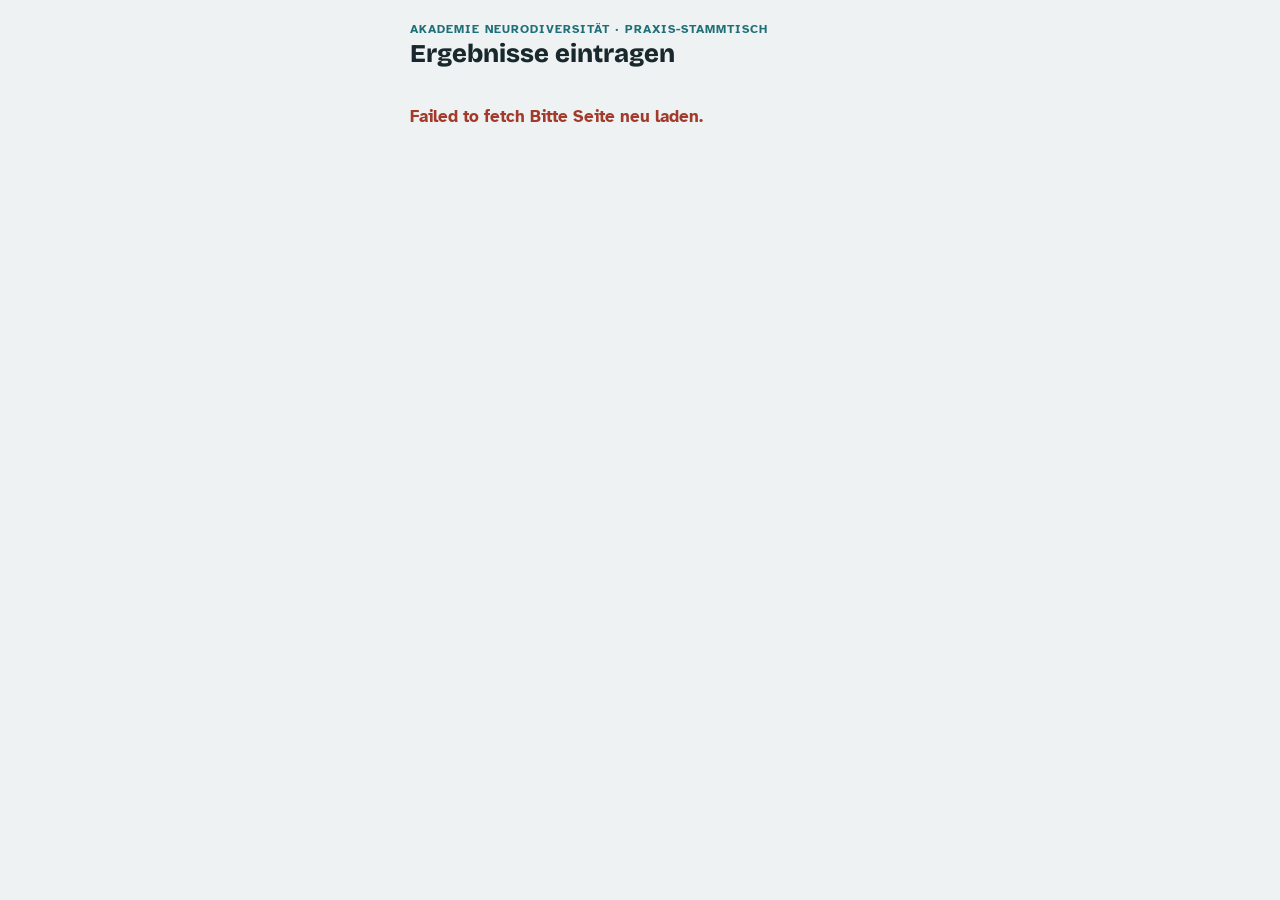
==== seite/index.html @ bf932e13 "Seiten in eigenen Ordner, Sicherungskopie nicht mehr öffentlich Co-Authored-By: Claude Opus 5.5 <nor" ====
<!doctype html>
<html lang="de">
<head>
<meta charset="utf-8">
<meta name="viewport" content="width=device-width,initial-scale=1,viewport-fit=cover">
<title>Stammtisch – Ergebnisse eintragen</title>
<link rel="stylesheet" href="https://fonts.googleapis.com/css2?family=Atkinson+Hyperlegible:wght@400;700&family=Bricolage+Grotesque:opsz,wght@12..96,600;12..96,800&display=swap">
<link rel="stylesheet" href="style.css">
<style>
main{max-width:460px;margin:0 auto;display:flex;flex-direction:column;gap:18px}
h1{font-size:1.6rem;font-weight:800}
.frage{background:var(--surface);border-radius:14px;padding:14px 16px;font-size:1.05rem;border:1px solid var(--line)}
.frage small{display:block;color:var(--muted);font-size:.8rem;font-weight:700;letter-spacing:.06em;text-transform:uppercase;margin-bottom:2px}
.groups{display:grid;grid-template-columns:1fr 1fr;gap:12px}
.gbtn{font-weight:800;font-family:var(--display);font-size:1.2rem;padding:24px 8px;border-radius:16px;border:0;color:var(--note-ink)}
textarea{width:100%;min-height:170px;font-size:1.1rem;resize:vertical}
.send{font-size:1.2rem;padding:18px}
.ok{color:var(--accent);font-weight:700;min-height:1.5em;text-align:center;margin:0}
.back{background:none;border:0;color:var(--muted);text-decoration:underline;padding:0;align-self:flex-start}
.badge{display:inline-block;padding:6px 14px;border-radius:999px;font-weight:800;color:var(--note-ink);font-family:var(--display)}
.liste{display:flex;flex-direction:column;gap:8px}
.liste div{background:var(--surface);border:1px solid var(--line);border-radius:10px;padding:8px 12px;font-size:.98rem;white-space:pre-wrap;overflow-wrap:anywhere}
</style>
</head>
<body>
<main>
  <div>
    <div class="brand">Akademie Neurodiversität · Praxis-Stammtisch</div>
    <h1 id="titel">Ergebnisse eintragen</h1>
  </div>

  <p id="status" class="muted">Wird geladen …</p>

  <section id="schritt1" hidden>
    <div style="display:flex;flex-direction:column;gap:16px">
      <div class="frage"><small>Eure Frage</small><span class="frageText"></span></div>
      <h2 style="font-size:1.25rem">In welcher Gruppe bist du?</h2>
      <p class="muted" style="margin:-8px 0 0">Die Nummer steht in Zoom oben im Fenster.</p>
      <div class="groups" id="gruppen"></div>
    </div>
  </section>

  <section id="schritt2" hidden>
    <div style="display:flex;flex-direction:column;gap:14px">
      <button class="back" id="zurueck" type="button">← andere Gruppe wählen</button>
      <span class="badge" id="gruppeBadge">Gruppe 1</span>
      <div class="frage"><small>Eure Frage</small><span class="frageText"></span></div>
      <label for="text" style="font-weight:700">Euer Ergebnis</label>
      <textarea id="text" maxlength="500" placeholder="Ein Punkt pro Absenden – ihr könnt mehrmals absenden."></textarea>
      <button class="btn send" id="senden" type="button" disabled>Absenden</button>
      <p class="ok" id="meldung" aria-live="polite"></p>
      <div id="bisherWrap" hidden>
        <p class="muted" style="margin:0 0 6px">Schon abgeschickt:</p>
        <div class="liste" id="bisher"></div>
      </div>
    </div>
  </section>
</main>

<script src="config.js"></script>
<script src="app.js"></script>
<script>
const $ = id => document.getElementById(id);
let stand = null, gruppe = null;

async function start() {
  try {
    stand = await Board.laden();
    if (stand.titel) $("titel").textContent = stand.titel;
    document.querySelectorAll(".frageText").forEach(el => el.textContent = stand.frage);
    const box = $("gruppen"); box.innerHTML = "";
    for (let g = 1; g <= stand.gruppen; g++) {
      const b = document.createElement("button");
      b.className = "gbtn"; b.type = "button"; b.textContent = Board.name(g);
      b.style.background = Board.farbe(g);
      b.onclick = () => waehlen(g);
      box.appendChild(b);
    }
    $("status").hidden = true;
    let gemerkt = null;
    try { gemerkt = JSON.parse(sessionStorage.getItem("stammtischGruppe") || "null"); } catch (e) {}
    if (gemerkt && gemerkt.stammtisch === stand.stammtisch && gemerkt.gruppe <= stand.gruppen) waehlen(gemerkt.gruppe);
    else $("schritt1").hidden = false;
  } catch (e) {
    $("status").textContent = e.message + " Bitte Seite neu laden.";
    $("status").className = "fehler";
  }
}

function waehlen(g) {
  gruppe = g;
  try { sessionStorage.setItem("stammtischGruppe", JSON.stringify({ stammtisch: stand.stammtisch, gruppe: g })); } catch (e) {}
  $("gruppeBadge").textContent = Board.name(g);
  $("gruppeBadge").style.background = Board.farbe(g);
  $("schritt1").hidden = true; $("schritt2").hidden = false;
  $("meldung").textContent = "";
  zeigeBisher();
  $("text").focus();
}

function zeigeBisher() {
  const eigene = (stand.eintraege || []).filter(e => e.gruppe === gruppe && e.von === "Gruppe");
  $("bisherWrap").hidden = !eigene.length;
  $("bisher").innerHTML = "";
  eigene.forEach(e => { const d = document.createElement("div"); d.textContent = e.text; $("bisher").appendChild(d); });
}

$("zurueck").onclick = () => { $("schritt2").hidden = true; $("schritt1").hidden = false; };
$("text").addEventListener("input", () => { $("senden").disabled = !$("text").value.trim(); });

$("senden").onclick = async () => {
  const text = $("text").value.trim();
  if (!text) return;
  $("senden").disabled = true; $("senden").textContent = "Wird gesendet …";
  $("meldung").className = "ok"; $("meldung").textContent = "";
  try {
    const r = await Board.senden({ aktion: "eintragen", gruppe, text });
    if (!r.ok) throw new Error(r.fehler || "Senden fehlgeschlagen.");
    $("text").value = "";
    $("meldung").textContent = "Gesendet ✓ – ihr könnt gerne noch einen Punkt schicken.";
    stand = await Board.laden(); zeigeBisher();
  } catch (e) {
    $("meldung").className = "fehler";
    $("meldung").textContent = e.message + " Dein Text ist noch da – bitte nochmal auf Absenden tippen.";
  } finally {
    $("senden").textContent = "Absenden";
    $("senden").disabled = !$("text").value.trim();
  }
};

start();
</script>
</body>
</html>
---- seite/style.css ----
:root{
  --bg:#eef2f3; --surface:#ffffff; --ink:#18282d; --muted:#5b6d72; --line:#d3dde0;
  --accent:#1f6f78; --accent-ink:#ffffff; --danger:#a23b2c;
  --g1:#fde9b8; --g2:#cfe8dc; --g3:#d9def7; --g4:#f6d6d1; --g5:#e6d9f2; --g6:#d4ecf2; --g7:#f2e3cf; --g8:#e1ecc6;
  --ge:#1f6f78; --ge-ink:#ffffff; --note-ink:#24302f;
  --display:"Bricolage Grotesque","Segoe UI",system-ui,sans-serif;
  --body:"Atkinson Hyperlegible","Segoe UI",system-ui,sans-serif;
  color-scheme:light;
}
@media (prefers-color-scheme: dark){:root{
  --bg:#111a1d; --surface:#1a262a; --ink:#e6eef0; --muted:#9bb0b5; --line:#2d3e43;
  --accent:#5fb7bf; --accent-ink:#0d1a1c; --danger:#e88a7b;
  --g1:#5a4a1f; --g2:#244a3a; --g3:#323a66; --g4:#5c3530; --g5:#44325a; --g6:#1f4a55; --g7:#55432a; --g8:#3c4a22;
  --ge:#5fb7bf; --ge-ink:#0d1a1c; --note-ink:#f1f4f3; color-scheme:dark}}
*{box-sizing:border-box}
html,body{margin:0}
body{background:var(--bg);color:var(--ink);font-family:var(--body);font-size:17px;line-height:1.5;
  padding-left:max(16px,env(safe-area-inset-left,0px));padding-right:max(16px,env(safe-area-inset-right,0px));padding-block:20px 40px}
h1,h2,h3{font-family:var(--display);margin:0;text-wrap:balance;line-height:1.2}
button{font:inherit;cursor:pointer}
button:focus-visible,textarea:focus-visible,input:focus-visible,select:focus-visible{outline:3px solid var(--accent);outline-offset:2px}
input,textarea,select{font:inherit;color:var(--ink);background:var(--bg);border:2px solid var(--line);border-radius:12px;padding:11px 12px}
.btn{border:0;background:var(--accent);color:var(--accent-ink);font-weight:700;padding:12px 18px;border-radius:12px}
.btn:disabled{opacity:.45;cursor:not-allowed}
.ghost{font-weight:700;padding:10px 14px;border-radius:10px;border:2px solid var(--line);background:none;color:var(--ink)}
.muted{color:var(--muted)}
.fehler{color:var(--danger);font-weight:700}
.brand{font-size:.78rem;letter-spacing:.08em;text-transform:uppercase;color:var(--accent);font-weight:700}
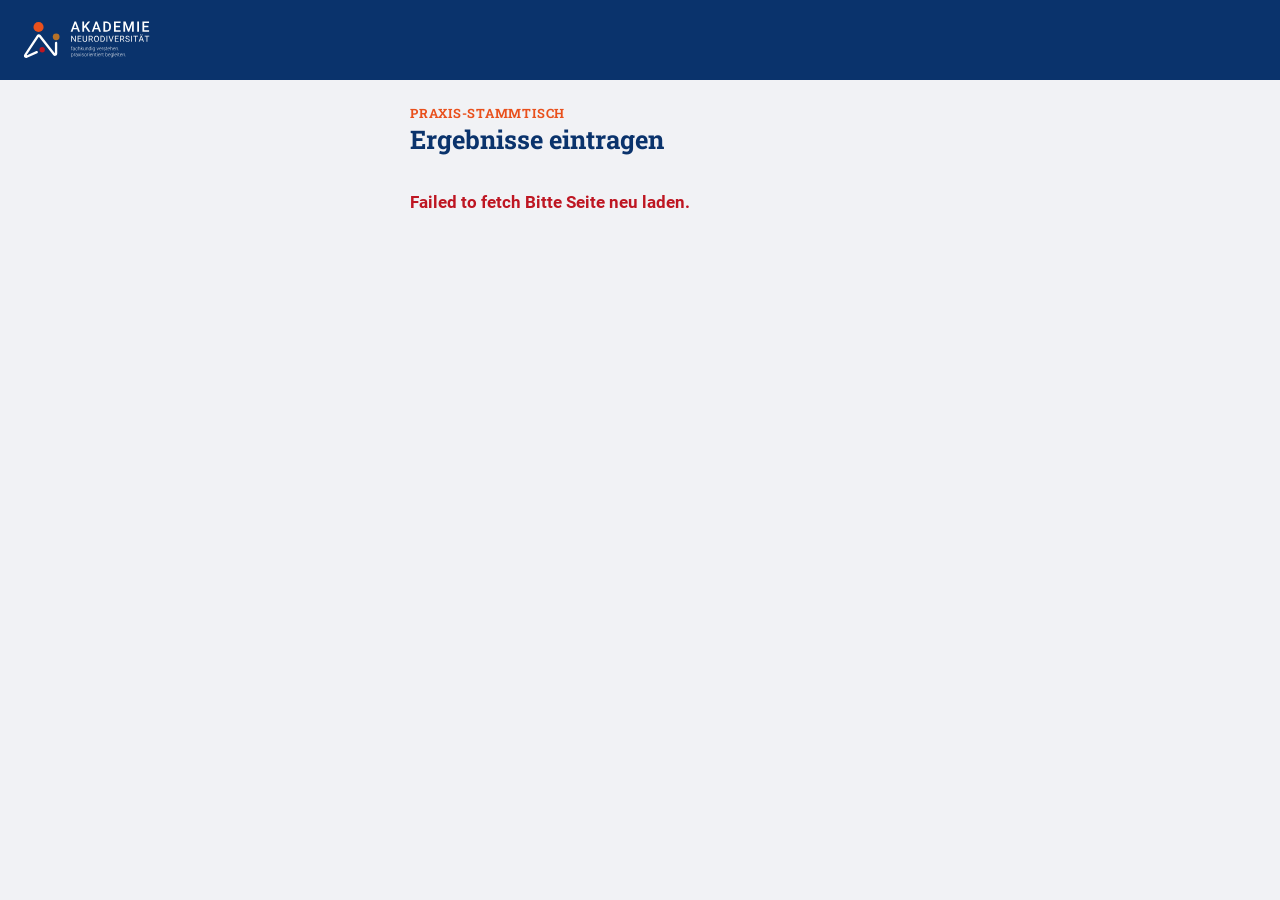
==== commit 8ba92b72: "Board im Akademie-Design: Roboto und Roboto Slab, Navy und Orange, eckig, Logo-Leiste, Gruppen- und " ====
--- a/seite/index.html
+++ b/seite/index.html
@@ -4,28 +4,33 @@
 <meta charset="utf-8">
 <meta name="viewport" content="width=device-width,initial-scale=1,viewport-fit=cover">
 <title>Stammtisch – Ergebnisse eintragen</title>
-<link rel="stylesheet" href="https://fonts.googleapis.com/css2?family=Atkinson+Hyperlegible:wght@400;700&family=Bricolage+Grotesque:opsz,wght@12..96,600;12..96,800&display=swap">
 <link rel="stylesheet" href="style.css">
 <style>
 main{max-width:460px;margin:0 auto;display:flex;flex-direction:column;gap:18px}
-h1{font-size:1.6rem;font-weight:800}
-.frage{background:var(--surface);border-radius:14px;padding:14px 16px;font-size:1.05rem;border:1px solid var(--line)}
+h1{font-size:1.6rem;font-weight:700}
+.frage{background:var(--surface);border-radius:0;padding:14px 16px;font-size:1.05rem;border:1px solid var(--line)}
 .frage small{display:block;color:var(--muted);font-size:.8rem;font-weight:700;letter-spacing:.06em;text-transform:uppercase;margin-bottom:2px}
-.groups{display:grid;grid-template-columns:1fr 1fr;gap:12px}
-.gbtn{font-weight:800;font-family:var(--display);font-size:1.2rem;padding:24px 8px;border-radius:16px;border:0;color:var(--note-ink)}
+#vorname{font-size:1.2rem}
+.cluster{display:flex;flex-direction:column;gap:8px}
+.cbtn{text-align:left;border:2px solid var(--line);background:var(--surface);color:var(--ink);border-radius:0;padding:12px 14px}
+.cbtn b{display:block;font-family:var(--display);font-size:1.15rem}
+.cbtn span{font-size:.9rem;color:var(--muted)}
+.cbtn[aria-checked="true"]{border-color:var(--accent);background:color-mix(in srgb,var(--accent) 12%,var(--surface));box-shadow:inset 0 0 0 1px var(--accent)}
+.tag{display:inline-block;font-size:.75rem;font-weight:700;letter-spacing:.04em;text-transform:uppercase;color:var(--accent);margin-right:6px}
 textarea{width:100%;min-height:170px;font-size:1.1rem;resize:vertical}
 .send{font-size:1.2rem;padding:18px}
 .ok{color:var(--accent);font-weight:700;min-height:1.5em;text-align:center;margin:0}
 .back{background:none;border:0;color:var(--muted);text-decoration:underline;padding:0;align-self:flex-start}
-.badge{display:inline-block;padding:6px 14px;border-radius:999px;font-weight:800;color:var(--note-ink);font-family:var(--display)}
+.badge{display:inline-block;padding:6px 14px;border-radius:0;font-weight:700;color:var(--note-ink);font-family:var(--display)}
 .liste{display:flex;flex-direction:column;gap:8px}
-.liste div{background:var(--surface);border:1px solid var(--line);border-radius:10px;padding:8px 12px;font-size:.98rem;white-space:pre-wrap;overflow-wrap:anywhere}
+.liste div{background:var(--surface);border:1px solid var(--line);border-radius:0;padding:8px 12px;font-size:.98rem;white-space:pre-wrap;overflow-wrap:anywhere}
 </style>
 </head>
 <body>
+<div class="kopfleiste"><img src="bilder/logo-weiss.svg" alt="Akademie Neurodiversität" width="300" height="52"></div>
 <main>
   <div>
-    <div class="brand">Akademie Neurodiversität · Praxis-Stammtisch</div>
+    <div class="brand">Praxis-Stammtisch</div>
     <h1 id="titel">Ergebnisse eintragen</h1>
   </div>
 
@@ -34,19 +39,24 @@
   <section id="schritt1" hidden>
     <div style="display:flex;flex-direction:column;gap:16px">
       <div class="frage"><small>Eure Frage</small><span class="frageText"></span></div>
-      <h2 style="font-size:1.25rem">In welcher Gruppe bist du?</h2>
-      <p class="muted" style="margin:-8px 0 0">Die Nummer steht in Zoom oben im Fenster.</p>
-      <div class="groups" id="gruppen"></div>
+      <label for="vorname" style="font-family:var(--display);font-size:1.25rem;font-weight:600">Dein Vorname</label>
+      <p class="muted" style="margin:-10px 0 0">Eure Gruppe heißt dann nach dir, zum Beispiel „Gruppe Anna“.</p>
+      <input id="vorname" type="text" maxlength="30" autocomplete="given-name" autocapitalize="words" enterkeyhint="go">
+      <button class="btn send" id="weiter" type="button" disabled>Weiter</button>
     </div>
   </section>
 
   <section id="schritt2" hidden>
     <div style="display:flex;flex-direction:column;gap:14px">
-      <button class="back" id="zurueck" type="button">← andere Gruppe wählen</button>
+      <button class="back" id="zurueck" type="button">← Namen ändern</button>
       <span class="badge" id="gruppeBadge">Gruppe 1</span>
       <div class="frage"><small>Eure Frage</small><span class="frageText"></span></div>
-      <label for="text" style="font-weight:700">Euer Ergebnis</label>
-      <textarea id="text" maxlength="500" placeholder="Ein Punkt pro Absenden – ihr könnt mehrmals absenden."></textarea>
+      <div id="clusterWrap" hidden>
+        <p style="font-weight:700;margin:0 0 8px">Wozu gehört eure Idee? Bitte antippen</p>
+        <div class="cluster" id="cluster" role="radiogroup"></div>
+      </div>
+      <label for="text" style="font-weight:700">Eure Idee</label>
+      <textarea id="text" maxlength="450" placeholder="Ein Punkt pro Absenden – ihr könnt mehrmals absenden."></textarea>
       <button class="btn send" id="senden" type="button" disabled>Absenden</button>
       <p class="ok" id="meldung" aria-live="polite"></p>
       <div id="bisherWrap" hidden>
@@ -61,62 +71,75 @@
 <script src="app.js"></script>
 <script>
 const $ = id => document.getElementById(id);
-let stand = null, gruppe = null;
+let stand = null, name = "", gewaehlt = "";
 
 async function start() {
   try {
     stand = await Board.laden();
     if (stand.titel) $("titel").textContent = stand.titel;
     document.querySelectorAll(".frageText").forEach(el => el.textContent = stand.frage);
-    const box = $("gruppen"); box.innerHTML = "";
-    for (let g = 1; g <= stand.gruppen; g++) {
-      const b = document.createElement("button");
-      b.className = "gbtn"; b.type = "button"; b.textContent = Board.name(g);
-      b.style.background = Board.farbe(g);
-      b.onclick = () => waehlen(g);
-      box.appendChild(b);
-    }
     $("status").hidden = true;
     let gemerkt = null;
-    try { gemerkt = JSON.parse(sessionStorage.getItem("stammtischGruppe") || "null"); } catch (e) {}
-    if (gemerkt && gemerkt.stammtisch === stand.stammtisch && gemerkt.gruppe <= stand.gruppen) waehlen(gemerkt.gruppe);
-    else $("schritt1").hidden = false;
+    try { gemerkt = JSON.parse(sessionStorage.getItem("stammtischName") || "null"); } catch (e) {}
+    if (gemerkt && gemerkt.stammtisch === stand.stammtisch && gemerkt.name) waehlen(gemerkt.name);
+    else { $("schritt1").hidden = false; }
   } catch (e) {
     $("status").textContent = e.message + " Bitte Seite neu laden.";
     $("status").className = "fehler";
   }
 }
 
-function waehlen(g) {
-  gruppe = g;
-  try { sessionStorage.setItem("stammtischGruppe", JSON.stringify({ stammtisch: stand.stammtisch, gruppe: g })); } catch (e) {}
-  $("gruppeBadge").textContent = Board.name(g);
-  $("gruppeBadge").style.background = Board.farbe(g);
+function waehlen(n) {
+  name = Board.vorname(n);
+  if (!name) return;
+  try { sessionStorage.setItem("stammtischName", JSON.stringify({ stammtisch: stand.stammtisch, name })); } catch (e) {}
+  $("gruppeBadge").textContent = "Gruppe " + name;
+  $("gruppeBadge").style.background = "var(--g1)";
   $("schritt1").hidden = true; $("schritt2").hidden = false;
   $("meldung").textContent = "";
+  clusterZeigen();
   zeigeBisher();
   $("text").focus();
 }
 
+function clusterZeigen() {
+  const liste = Board.cluster(stand.stammtisch);
+  $("clusterWrap").hidden = !liste.length;
+  $("cluster").innerHTML = "";
+  liste.forEach(c => {
+    const b = document.createElement("button");
+    b.type = "button"; b.className = "cbtn"; b.setAttribute("role", "radio");
+    b.setAttribute("aria-checked", String(gewaehlt === c.name));
+    b.innerHTML = "<b></b><span></span>"; b.querySelector("b").textContent = c.name; b.querySelector("span").textContent = c.beispiel || "";
+    b.onclick = () => { gewaehlt = c.name; clusterZeigen(); pruefen(); };
+    $("cluster").appendChild(b);
+  });
+}
+const brauchtCluster = () => Board.cluster(stand.stammtisch).length > 0;
+function pruefen() { $("senden").disabled = !$("text").value.trim() || (brauchtCluster() && !gewaehlt); }
+
 function zeigeBisher() {
-  const eigene = (stand.eintraege || []).filter(e => e.gruppe === gruppe && e.von === "Gruppe");
+  const eigene = (stand.eintraege || []).filter(e => e.von === "Gruppe").map(Board.zerlegen).filter(z => z.schluessel === name.toLowerCase());
   $("bisherWrap").hidden = !eigene.length;
   $("bisher").innerHTML = "";
-  eigene.forEach(e => { const d = document.createElement("div"); d.textContent = e.text; $("bisher").appendChild(d); });
+  eigene.forEach(z => { const d = document.createElement("div"); if (z.cluster) { const t = document.createElement("span"); t.className = "tag"; t.textContent = z.cluster; d.appendChild(t); } d.appendChild(document.createTextNode(z.text)); $("bisher").appendChild(d); });
 }
 
-$("zurueck").onclick = () => { $("schritt2").hidden = true; $("schritt1").hidden = false; };
-$("text").addEventListener("input", () => { $("senden").disabled = !$("text").value.trim(); });
+$("vorname").addEventListener("input", () => { $("weiter").disabled = !Board.vorname($("vorname").value); });
+$("vorname").addEventListener("keydown", e => { if (e.key === "Enter" && !$("weiter").disabled) $("weiter").click(); });
+$("weiter").onclick = () => waehlen($("vorname").value);
+$("zurueck").onclick = () => { $("vorname").value = name; $("weiter").disabled = !name; $("schritt2").hidden = true; $("schritt1").hidden = false; };
+$("text").addEventListener("input", pruefen);
 
 $("senden").onclick = async () => {
   const text = $("text").value.trim();
-  if (!text) return;
+  if (!text || (brauchtCluster() && !gewaehlt)) return;
   $("senden").disabled = true; $("senden").textContent = "Wird gesendet …";
   $("meldung").className = "ok"; $("meldung").textContent = "";
   try {
-    const r = await Board.senden({ aktion: "eintragen", gruppe, text });
+    const r = await Board.senden({ aktion: "eintragen", gruppe: 1, text: "Gruppe " + name + (gewaehlt ? " [" + gewaehlt + "]" : "") + ": " + text });
     if (!r.ok) throw new Error(r.fehler || "Senden fehlgeschlagen.");
-    $("text").value = "";
+    $("text").value = ""; gewaehlt = ""; clusterZeigen();
     $("meldung").textContent = "Gesendet ✓ – ihr könnt gerne noch einen Punkt schicken.";
     stand = await Board.laden(); zeigeBisher();
   } catch (e) {
@@ -124,7 +147,7 @@
     $("meldung").textContent = e.message + " Dein Text ist noch da – bitte nochmal auf Absenden tippen.";
   } finally {
     $("senden").textContent = "Absenden";
-    $("senden").disabled = !$("text").value.trim();
+    pruefen();
   }
 };
 
--- a/seite/style.css
+++ b/seite/style.css
@@ -1,28 +1,36 @@
+/* Akademie Neurodiversität – Design wie auf der Website (Roboto / Roboto Slab, Navy, Orange, eckig, flach) */
+@font-face{font-family:Roboto;src:url(schrift/roboto-latin-400-normal.woff2) format("woff2");font-weight:400;font-display:swap}
+@font-face{font-family:Roboto;src:url(schrift/roboto-latin-500-normal.woff2) format("woff2");font-weight:500;font-display:swap}
+@font-face{font-family:Roboto;src:url(schrift/roboto-latin-700-normal.woff2) format("woff2");font-weight:700;font-display:swap}
+@font-face{font-family:"Roboto Slab";src:url(schrift/roboto-slab-latin-500-normal.woff2) format("woff2");font-weight:500;font-display:swap}
+@font-face{font-family:"Roboto Slab";src:url(schrift/roboto-slab-latin-700-normal.woff2) format("woff2");font-weight:700;font-display:swap}
 :root{
-  --bg:#eef2f3; --surface:#ffffff; --ink:#18282d; --muted:#5b6d72; --line:#d3dde0;
-  --accent:#1f6f78; --accent-ink:#ffffff; --danger:#a23b2c;
-  --g1:#fde9b8; --g2:#cfe8dc; --g3:#d9def7; --g4:#f6d6d1; --g5:#e6d9f2; --g6:#d4ecf2; --g7:#f2e3cf; --g8:#e1ecc6;
-  --ge:#1f6f78; --ge-ink:#ffffff; --note-ink:#24302f;
-  --display:"Bricolage Grotesque","Segoe UI",system-ui,sans-serif;
-  --body:"Atkinson Hyperlegible","Segoe UI",system-ui,sans-serif;
+  --navy:#0A336C; --orange:#E9501C; --orange2:#D87228;
+  --bg:#F1F2F5; --surface:#ffffff; --ink:#111111; --muted:#545354; --line:#D5D9E1;
+  --accent:#0A336C; --accent-ink:#ffffff; --danger:#BE1622;
+  /* Gruppen- und Clusterfarben: helle Töne aus der Akademie-Palette */
+  --g1:#FBE2DB; --g2:#DCE5F2; --g3:#F7E6D3; --g4:#E9ECF2; --g5:#F9D6C8; --g6:#CFDBEC; --g7:#F4D9DA; --g8:#EFE6DA;
+  --note-ink:#111111;
+  --display:"Roboto Slab",Georgia,serif;
+  --body:Roboto,Arial,sans-serif;
   color-scheme:light;
 }
-@media (prefers-color-scheme: dark){:root{
-  --bg:#111a1d; --surface:#1a262a; --ink:#e6eef0; --muted:#9bb0b5; --line:#2d3e43;
-  --accent:#5fb7bf; --accent-ink:#0d1a1c; --danger:#e88a7b;
-  --g1:#5a4a1f; --g2:#244a3a; --g3:#323a66; --g4:#5c3530; --g5:#44325a; --g6:#1f4a55; --g7:#55432a; --g8:#3c4a22;
-  --ge:#5fb7bf; --ge-ink:#0d1a1c; --note-ink:#f1f4f3; color-scheme:dark}}
 *{box-sizing:border-box}
+[hidden]{display:none!important}
 html,body{margin:0}
 body{background:var(--bg);color:var(--ink);font-family:var(--body);font-size:17px;line-height:1.5;
-  padding-left:max(16px,env(safe-area-inset-left,0px));padding-right:max(16px,env(safe-area-inset-right,0px));padding-block:20px 40px}
-h1,h2,h3{font-family:var(--display);margin:0;text-wrap:balance;line-height:1.2}
+  padding-left:max(16px,env(safe-area-inset-left,0px));padding-right:max(16px,env(safe-area-inset-right,0px));padding-block:0 40px}
+h1,h2,h3{font-family:var(--display);font-weight:700;color:var(--navy);margin:0;text-wrap:balance;line-height:1.25}
 button{font:inherit;cursor:pointer}
-button:focus-visible,textarea:focus-visible,input:focus-visible,select:focus-visible{outline:3px solid var(--accent);outline-offset:2px}
-input,textarea,select{font:inherit;color:var(--ink);background:var(--bg);border:2px solid var(--line);border-radius:12px;padding:11px 12px}
-.btn{border:0;background:var(--accent);color:var(--accent-ink);font-weight:700;padding:12px 18px;border-radius:12px}
+button:focus-visible,textarea:focus-visible,input:focus-visible,select:focus-visible{outline:3px solid var(--orange2);outline-offset:2px}
+input,textarea,select{font:inherit;color:var(--ink);background:var(--surface);border:2px solid var(--line);border-radius:0;padding:11px 12px}
+.btn{border:0;background:var(--orange);color:#fff;font-weight:500;text-transform:uppercase;letter-spacing:.5px;padding:13px 20px;border-radius:0}
+.btn:hover{background:#c9410f}
 .btn:disabled{opacity:.45;cursor:not-allowed}
-.ghost{font-weight:700;padding:10px 14px;border-radius:10px;border:2px solid var(--line);background:none;color:var(--ink)}
+.ghost{font-weight:500;padding:10px 14px;border-radius:0;border:2px solid var(--navy);background:var(--surface);color:var(--navy)}
 .muted{color:var(--muted)}
 .fehler{color:var(--danger);font-weight:700}
-.brand{font-size:.78rem;letter-spacing:.08em;text-transform:uppercase;color:var(--accent);font-weight:700}
+.brand{font-family:var(--display);font-size:.8rem;letter-spacing:.06em;text-transform:uppercase;color:var(--orange);font-weight:700}
+/* Kopfleiste mit Logo */
+.kopfleiste{background:var(--navy);margin:0 calc(-1 * max(16px,env(safe-area-inset-left,0px))) 24px;padding:14px max(16px,env(safe-area-inset-left,0px))}
+.kopfleiste img{height:52px;width:auto;display:block}
